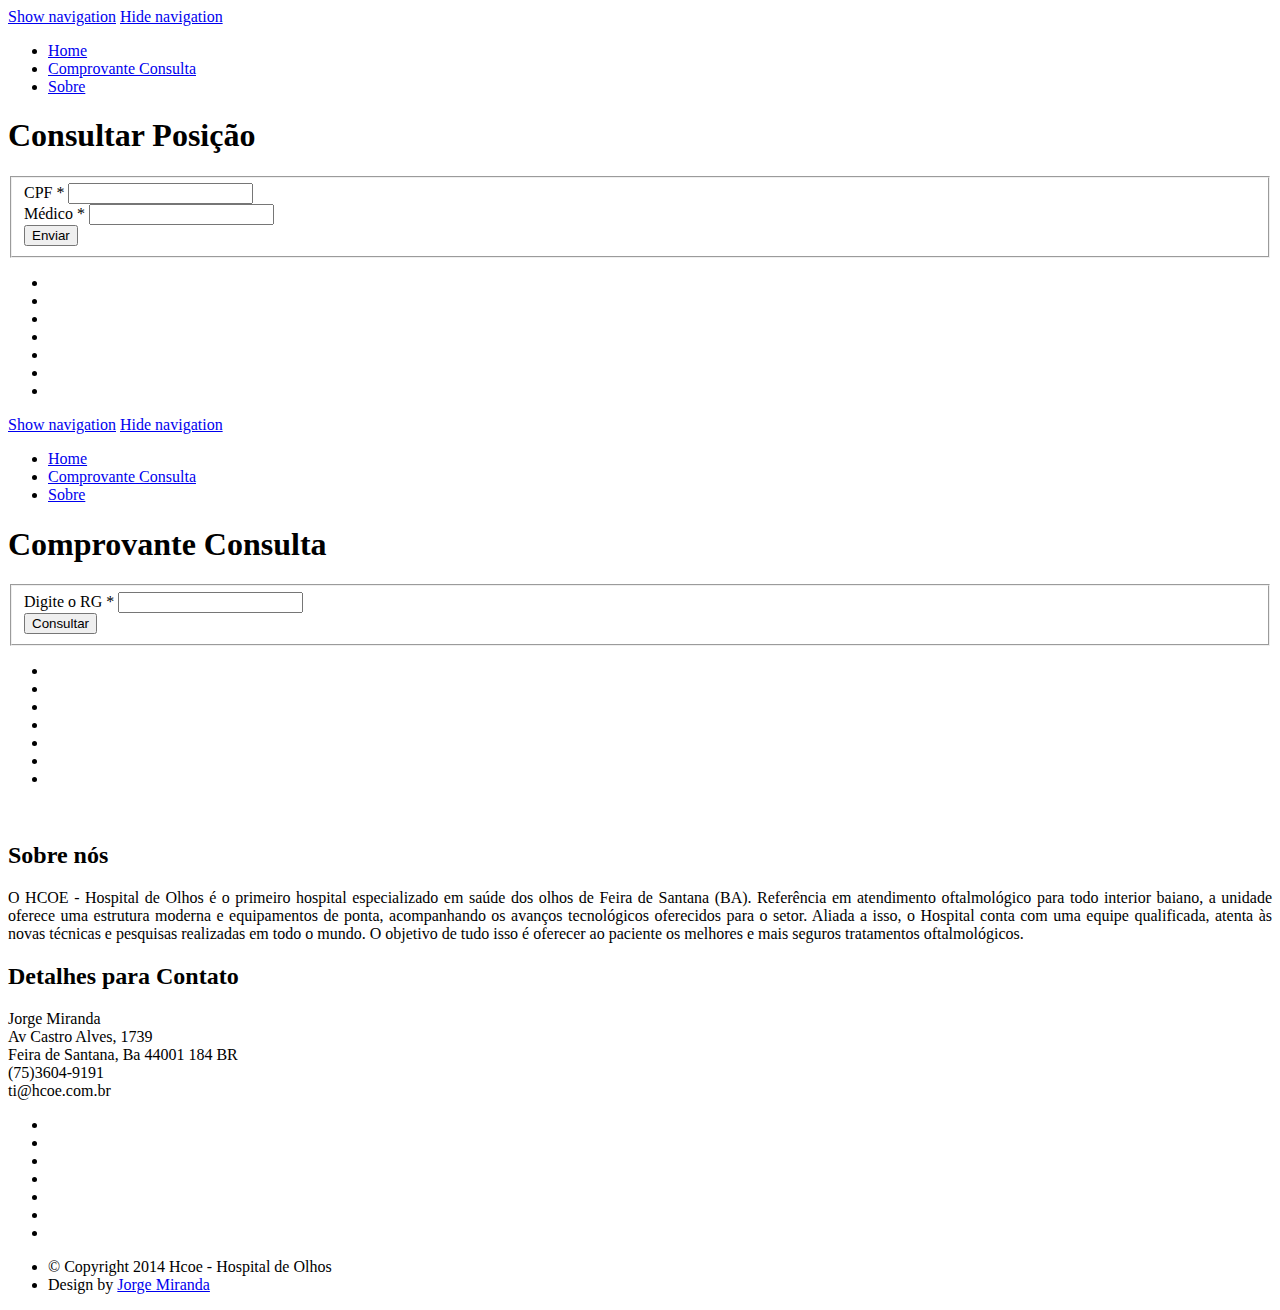
==== org.QualMinhaPosicao/index.html @ d3e9fa8e "Tentei achar os </div? Que o sistema acusa erro mas nao encontrei. Deixei da mesma forma!" ====
<!DOCTYPE html>
<!--[if lt IE 8 ]><html class="no-js ie ie7" lang="en"> <![endif]-->
<!--[if IE 8 ]><html class="no-js ie ie8" lang="en"> <![endif]-->
<!--[if (gte IE 8)|!(IE)]><!-->
<html class="no-js" lang="en">
<!--<![endif]-->
<head>
<!--- Basic Page Needs
   ================================================== -->
<meta charset="utf-8">
<title>Hcoe - Hospital de Olhos</title>
<meta name="description" content="">
<meta name="author" content="">

<!-- Mobile Specific Metas
   ================================================== -->
<meta name="viewport"
	content="width=device-width, initial-scale=1, maximum-scale=1">

<!-- CSS
    ================================================== -->
<link rel="stylesheet" href="css/default.css">
<link rel="stylesheet" href="css/layout.css">
<link rel="stylesheet" href="css/media-queries.css">
<link rel="stylesheet" href="css/magnific-popup.css">

<!-- Script
   ================================================== -->
<script src="js/modernizr.js"></script>
<script type="text/javascript" src="jquery.maskedinput.js"></script>

<!-- Favicons
	================================================== -->
<link rel="shortcut icon" href="favicon.png">
</head>

<body>

	<!-- Header
   ================================================== -->
	<header id="home">

		<nav id="nav-wrap">

			<a class="mobile-btn" href="#nav-wrap" title="Show navigation">Show
				navigation</a> <a class="mobile-btn" href="#" title="Hide navigation">Hide
				navigation</a>

			<ul id="nav" class="nav">
				<li class="current"><a class="smoothscroll" href="#home">Home</a></li>
				<li><a class="smoothscroll" href="#comprovante">Comprovante
						Consulta</a></li>
				<li><a class="smoothscroll" href="#sobre">Sobre</a></li>
			</ul>
			<!-- end #nav -->

		</nav>
		<!-- end #nav-wrap -->

		<div class="row banner">
			<div class="banner-text">
				<h1 class="responsive-headline">Consultar Posição</h1>
				<div class="row">

					<div class="twelve columns">
						<form action="input" method="get" id="QueryPosicao"
							name="QueryPosicao">
							<fieldset>
								<div>
									<label for="campoCpf">CPF <span class="required">*</span></label>

									<input type="text" maxlength="11" size="20" id="campoCpf"
										name="cod_Cpf">
								</div>

								<div>
									<label for="campoMedico">Médico <span class="required">*</span></label>

									<input type="text" maxlength="11" size="20" id="campoMedico"
										name="cod_Medico">
								</div>

								<div>
									<input type="submit" value="Enviar">
								</div>

							</fieldset>
						</form>
					</div>

					<ul class="social">
						<li><a href="#"><i class="fa fa-facebook"></i></a></li>
						<li><a href="#"><i class="fa fa-twitter"></i></a></li>
						<li><a href="#"><i class="fa fa-google-plus"></i></a></li>
						<li><a href="#"><i class="fa fa-linkedin"></i></a></li>
						<li><a href="#"><i class="fa fa-instagram"></i></a></li>
						<li><a href="#"><i class="fa fa-dribbble"></i></a></li>
						<li><a href="#"><i class="fa fa-skype"></i></a></li>
					</ul>
				</div>
			</div>
		</div>

		<p class="scrolldown">
			<a class="smoothscroll" href="#comprovante"><i
				class="icon-down-circle"></i></a>
		</p>

	</header>
	<!-- Header End -->

	<!-- Resume Section
   ================================================== -->
	<section id="comprovante">
		<body>

			<!-- Header
   ================================================== -->
			<header id="home">

				<nav id="nav-wrap">

					<a class="mobile-btn" href="#nav-wrap" title="Show navigation">Show
						navigation</a> <a class="mobile-btn" href="#" title="Hide navigation">Hide
						navigation</a>

					<ul id="nav" class="nav">
						<li class="current"><a class="smoothscroll" href="#home">Home</a></li>
						<li><a class="smoothscroll" href="#comprovante">Comprovante
								Consulta</a></li>
						<li><a class="smoothscroll" href="#sobre">Sobre</a></li>
					</ul>
					<!-- end #nav -->

				</nav>
				<!-- end #nav-wrap -->

				<div class="row banner">
					<div class="banner-text">
						<h1 class="responsive-headline">Comprovante Consulta</h1>

						<div class="twelve columns">
							<form action="input" method="get" id="QueryComprovante"
								name="QueryComprovante">
								<fieldset>
									<div>
										<label for="campoRg">Digite o RG <span
											class="required">*</span></label> <input type="text" maxlength="11"
											size="20" id="campoRg" name="cod_Rg">
									</div>

									<div>
										<input type="submit" value="Consultar">
									</div>

								</fieldset>
						</div>

						<ul class="social">
							<li><a href="#"><i class="fa fa-facebook"></i></a></li>
							<li><a href="#"><i class="fa fa-twitter"></i></a></li>
							<li><a href="#"><i class="fa fa-google-plus"></i></a></li>
							<li><a href="#"><i class="fa fa-linkedin"></i></a></li>
							<li><a href="#"><i class="fa fa-instagram"></i></a></li>
							<li><a href="#"><i class="fa fa-dribbble"></i></a></li>
							<li><a href="#"><i class="fa fa-skype"></i></a></li>
						</ul>
					</div>
				</div>

				<p class="scrolldown">
					<a class="smoothscroll" href="#sobre"><i
						class="icon-down-circle"></i></a>
				</p>

			</header>
			<!-- Header End -->
	</section>
	<!-- Sessão Sobre
   ================================================== -->
	<section id="sobre">

		<div class="row">

			<div class="two columns">

				<img class="profile-pic" src="images/profilepic.jpg" alt="" />
			</div>

			<div class="twelve columns main-col">

				<h2>Sobre nós</h2>

				<p align="justify">O HCOE - Hospital de Olhos é o primeiro
					hospital especializado em saúde dos olhos de Feira de Santana (BA).
					Referência em atendimento oftalmológico para todo interior baiano,
					a unidade oferece uma estrutura moderna e equipamentos de ponta,
					acompanhando os avanços tecnológicos oferecidos para o setor.
					Aliada a isso, o Hospital conta com uma equipe qualificada, atenta
					às novas técnicas e pesquisas realizadas em todo o mundo. O
					objetivo de tudo isso é oferecer ao paciente os melhores e mais
					seguros tratamentos oftalmológicos.</p>

				<div class="row">

					<div class="columns contact-details">

						<h2>Detalhes para Contato</h2>
						<p class="address">
							<span>Jorge Miranda</span><br> <span>Av Castro Alves,
								1739<br> Feira de Santana, Ba 44001 184 BR
							</span><br> <span>(75)3604-9191</span><br> <span>ti@hcoe.com.br</span>
						</p>

					</div>
					<!-- DIV da coluna de contatos -->
					
					<!-- Um botão qualquer... Sem Uso! É so pra não esquecer como cria
				  	<p>
						<a href="#" class="button"><i class="fa fa-download"></i>Botão verdinho</a>
					</p>
					-->
					
				</div>
				<!-- end row -->

			</div>
			<!-- end .main-col -->
		</div>
	</section>
	<!-- Fim Sessão Sobre-->



	<!-- footer
   ================================================== -->
	<footer>

		<div class="row">

			<div class="twelve columns">

				<ul class="social-links">
					<li><a href="#"><i class="fa fa-facebook"></i></a></li>
					<li><a href="#"><i class="fa fa-twitter"></i></a></li>
					<li><a href="#"><i class="fa fa-google-plus"></i></a></li>
					<li><a href="#"><i class="fa fa-linkedin"></i></a></li>
					<li><a href="#"><i class="fa fa-instagram"></i></a></li>
					<li><a href="#"><i class="fa fa-dribbble"></i></a></li>
					<li><a href="#"><i class="fa fa-skype"></i></a></li>
				</ul>

				<ul class="copyright">
					<li>&copy; Copyright 2014 Hcoe - Hospital de Olhos</li>
					<li>Design by <a title="Jorge Miranda"
						href="http://www.styleshout.com/">Jorge Miranda</a></li>
				</ul>

			</div>

			<div id="go-top">
				<a class="smoothscroll" title="Inicio" href="#home"><i
					class="icon-up-open"></i></a>
			</div>

		</div>

	</footer>
	<!-- Footer End-->

	<!-- Java Script
   ================================================== -->
	<script
		src="http://ajax.googleapis.com/ajax/libs/jquery/1.10.2/jquery.min.js"></script>
	<script>
		window.jQuery
				|| document
						.write('<script src="js/jquery-1.10.2.min.js"><\/script>')
	</script>
	<script type="text/javascript" src="js/jquery-migrate-1.2.1.min.js"></script>
	<script src="js/jquery.maskedinput.js"></script>
	<script src="js/jquery.flexslider.js"></script>
	<script src="js/waypoints.js"></script>
	<script src="js/jquery.fittext.js"></script>
	<script src="js/magnific-popup.js"></script>
	<script src="js/init.js"></script>

</body>

</html>
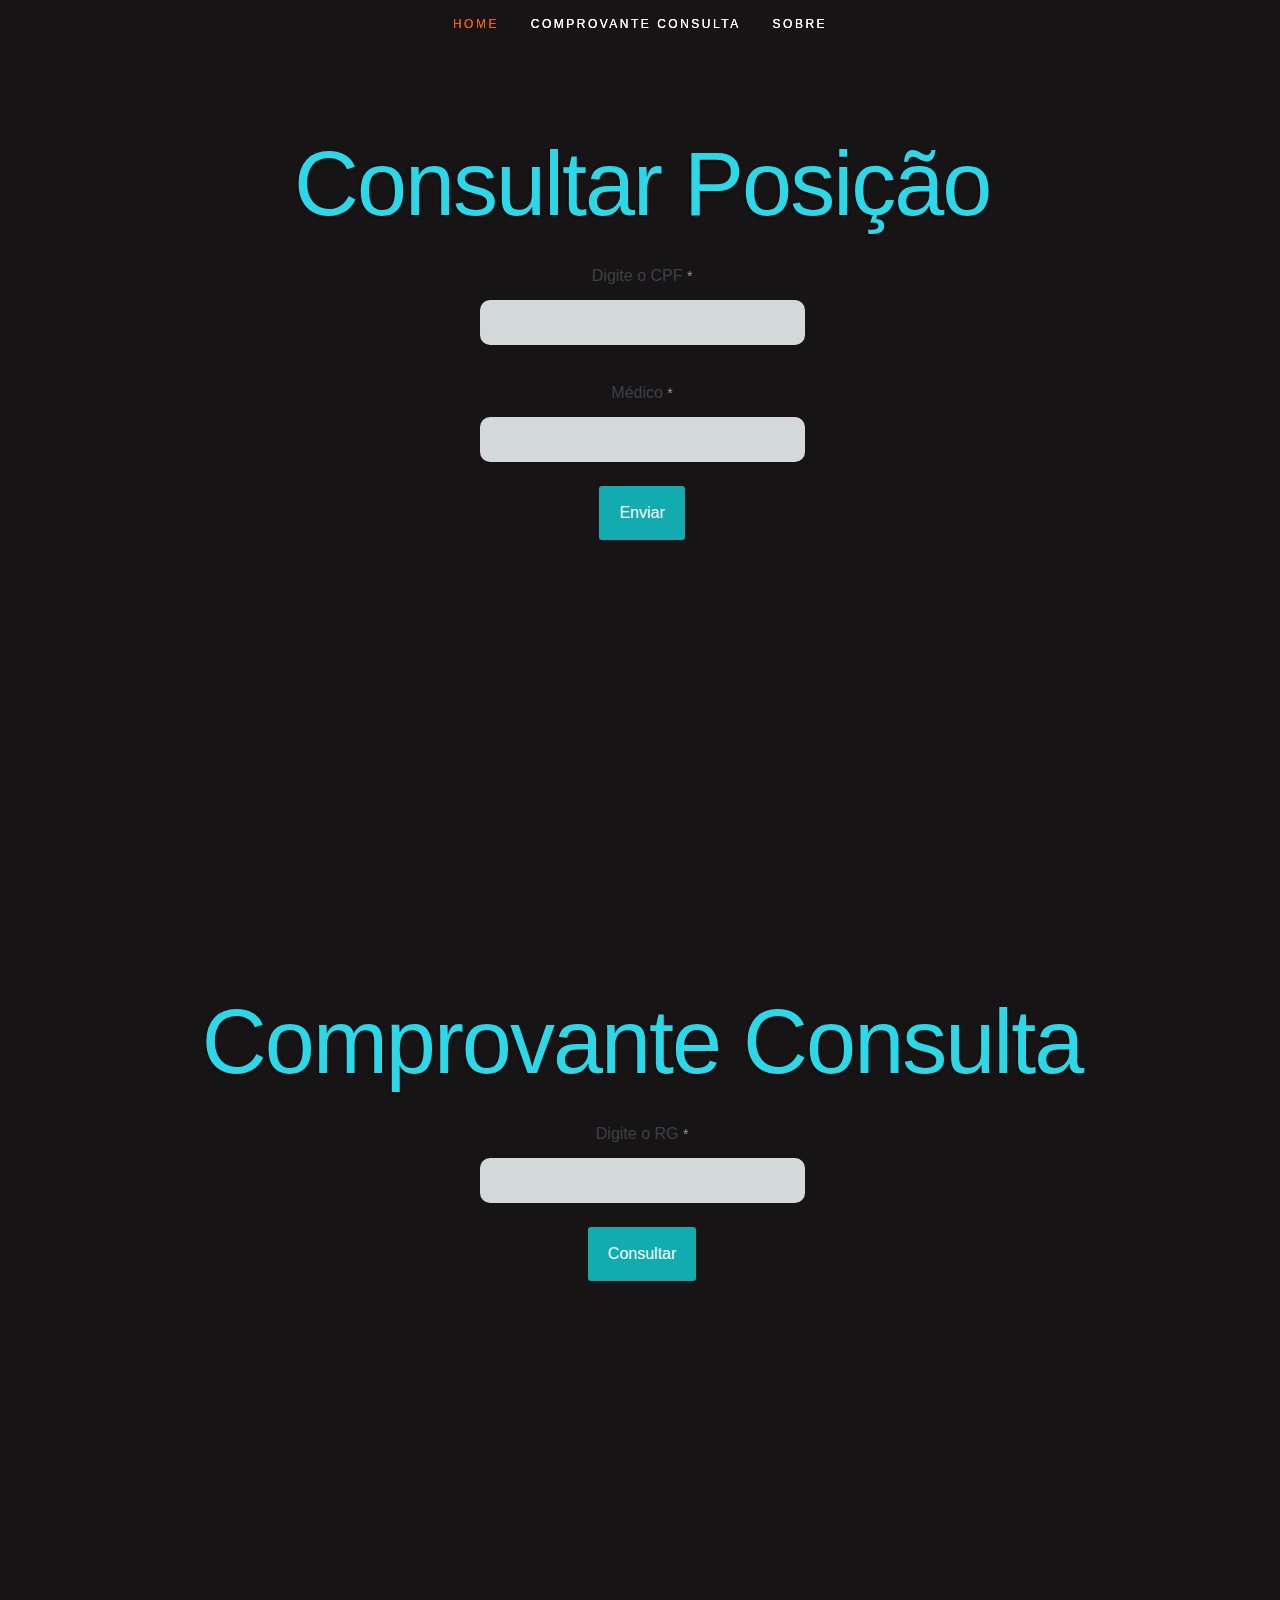
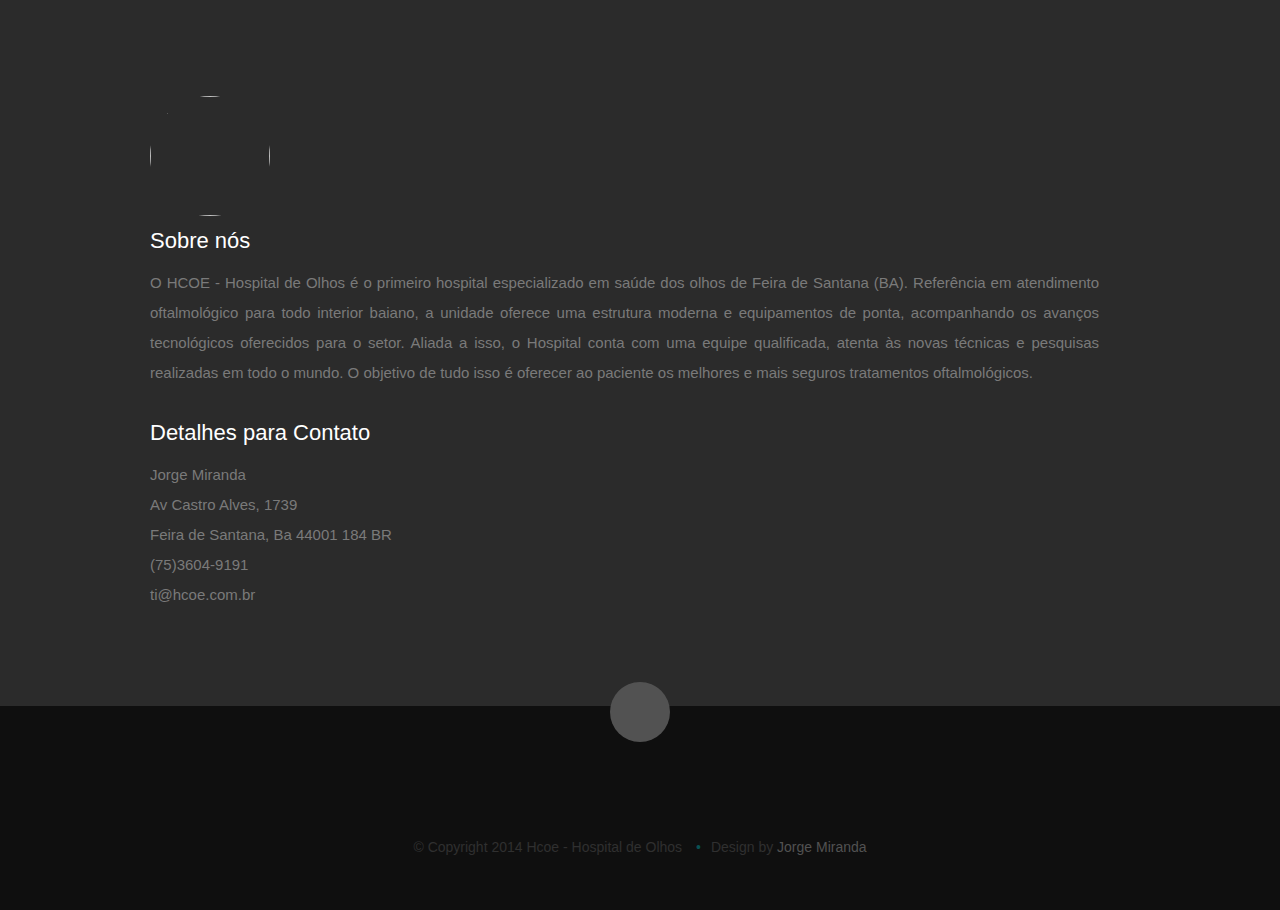
==== commit 5baffa35: "Feito boas alterações no index." ====
--- a/org.QualMinhaPosicao/index.html
+++ b/org.QualMinhaPosicao/index.html
@@ -48,8 +48,7 @@
 
 			<ul id="nav" class="nav">
 				<li class="current"><a class="smoothscroll" href="#home">Home</a></li>
-				<li><a class="smoothscroll" href="#comprovante">Comprovante
-						Consulta</a></li>
+				<li><a class="smoothscroll" href="#comprovante">Comprovante Consulta</a></li>
 				<li><a class="smoothscroll" href="#sobre">Sobre</a></li>
 			</ul>
 			<!-- end #nav -->
@@ -60,32 +59,94 @@
 		<div class="row banner">
 			<div class="banner-text">
 				<h1 class="responsive-headline">Consultar Posição</h1>
-				<div class="row">
+
+				<div class="twelve columns">
+					<form method="post" id="QueryPosicao" name="QueryPosicao">
+						<fieldset>
+							<div>
+								<label for="cpf">Digite o CPF <span class="required">*</span></label>
+
+								<input type="text" maxlength="11" size="20" id="num_cpf" name="cpf" required="required">
+								
+							</div>
+
+							<div>
+								<label for="campoMedico">Médico <span class="required">*</span></label>
+
+								<input type="text" maxlength="11" size="20" id="campoMedico" name="cod_Medico" required="required">
+								
+							</div>
+
+							<div>
+								<input type="submit" value="Enviar">
+							</div>
+
+						</fieldset>
+					</form>
+				</div>
+
+				<ul class="social">
+					<li><a href="#"><i class="fa fa-facebook"></i></a></li>
+					<li><a href="#"><i class="fa fa-twitter"></i></a></li>
+					<li><a href="#"><i class="fa fa-google-plus"></i></a></li>
+					<li><a href="#"><i class="fa fa-linkedin"></i></a></li>
+					<li><a href="#"><i class="fa fa-instagram"></i></a></li>
+					<li><a href="#"><i class="fa fa-dribbble"></i></a></li>
+					<li><a href="#"><i class="fa fa-skype"></i></a></li>
+				</ul>
+			</div>
+		</div>
+
+		<p class="scrolldown">
+			<a class="smoothscroll" href="#comprovante"><i
+				class="icon-down-circle"></i></a>
+		</p>
+
+	</header>
+	<!-- Header End -->
+
+	<!-- Resume Section
+   ================================================== -->
+	<section id="comprovante">
+
+		<!-- Header
+   ================================================== -->
+		<header id="home">
+
+			<nav id="nav-wrap">
+
+				<a class="mobile-btn" href="#nav-wrap" title="Show navigation">Show
+					navigation</a> <a class="mobile-btn" href="#" title="Hide navigation">Hide
+					navigation</a>
+
+				<ul id="nav" class="nav">
+					<li class="current"><a class="smoothscroll" href="#home">Home</a></li>
+					<li><a class="smoothscroll" href="#comprovante">Comprovante
+							Consulta</a></li>
+					<li><a class="smoothscroll" href="#sobre">Sobre</a></li>
+				</ul>
+				<!-- end #nav -->
+
+			</nav>
+			<!-- end #nav-wrap -->
+
+			<div class="row banner">
+				<div class="banner-text">
+					<h1 class="responsive-headline">Comprovante Consulta</h1>
 
 					<div class="twelve columns">
-						<form action="input" method="get" id="QueryPosicao"
-							name="QueryPosicao">
+						<form action="input" method="get" id="QueryComprovante" name="QueryComprovante">
 							<fieldset>
 								<div>
-									<label for="campoCpf">CPF <span class="required">*</span></label>
-
-									<input type="text" maxlength="11" size="20" id="campoCpf"
-										name="cod_Cpf">
+									<label for="campoRg">Digite o RG <span class="required">*</span></label>
+									<input type="text" maxlength="11" size="20" id="campoRg" name="cod_Rg" required="required">
 								</div>
 
 								<div>
-									<label for="campoMedico">Médico <span class="required">*</span></label>
-
-									<input type="text" maxlength="11" size="20" id="campoMedico"
-										name="cod_Medico">
+									<input type="submit" value="Consultar">
 								</div>
 
-								<div>
-									<input type="submit" value="Enviar">
-								</div>
-
 							</fieldset>
-						</form>
 					</div>
 
 					<ul class="social">
@@ -99,82 +160,14 @@
 					</ul>
 				</div>
 			</div>
-		</div>
-
-		<p class="scrolldown">
-			<a class="smoothscroll" href="#comprovante"><i
-				class="icon-down-circle"></i></a>
-		</p>
-
-	</header>
-	<!-- Header End -->
-
-	<!-- Resume Section
-   ================================================== -->
-	<section id="comprovante">
-		<body>
-
-			<!-- Header
-   ================================================== -->
-			<header id="home">
-
-				<nav id="nav-wrap">
-
-					<a class="mobile-btn" href="#nav-wrap" title="Show navigation">Show
-						navigation</a> <a class="mobile-btn" href="#" title="Hide navigation">Hide
-						navigation</a>
-
-					<ul id="nav" class="nav">
-						<li class="current"><a class="smoothscroll" href="#home">Home</a></li>
-						<li><a class="smoothscroll" href="#comprovante">Comprovante
-								Consulta</a></li>
-						<li><a class="smoothscroll" href="#sobre">Sobre</a></li>
-					</ul>
-					<!-- end #nav -->
-
-				</nav>
-				<!-- end #nav-wrap -->
-
-				<div class="row banner">
-					<div class="banner-text">
-						<h1 class="responsive-headline">Comprovante Consulta</h1>
-
-						<div class="twelve columns">
-							<form action="input" method="get" id="QueryComprovante"
-								name="QueryComprovante">
-								<fieldset>
-									<div>
-										<label for="campoRg">Digite o RG <span
-											class="required">*</span></label> <input type="text" maxlength="11"
-											size="20" id="campoRg" name="cod_Rg">
-									</div>
-
-									<div>
-										<input type="submit" value="Consultar">
-									</div>
-
-								</fieldset>
-						</div>
-
-						<ul class="social">
-							<li><a href="#"><i class="fa fa-facebook"></i></a></li>
-							<li><a href="#"><i class="fa fa-twitter"></i></a></li>
-							<li><a href="#"><i class="fa fa-google-plus"></i></a></li>
-							<li><a href="#"><i class="fa fa-linkedin"></i></a></li>
-							<li><a href="#"><i class="fa fa-instagram"></i></a></li>
-							<li><a href="#"><i class="fa fa-dribbble"></i></a></li>
-							<li><a href="#"><i class="fa fa-skype"></i></a></li>
-						</ul>
-					</div>
-				</div>
-
-				<p class="scrolldown">
-					<a class="smoothscroll" href="#sobre"><i
-						class="icon-down-circle"></i></a>
-				</p>
-
-			</header>
-			<!-- Header End -->
+
+			<p class="scrolldown">
+				<a class="smoothscroll" href="#sobre"><i
+					class="icon-down-circle"></i></a>
+			</p>
+
+		</header>
+		<!-- Header End -->
 	</section>
 	<!-- Sessão Sobre
    ================================================== -->
@@ -214,13 +207,13 @@
 
 					</div>
 					<!-- DIV da coluna de contatos -->
-					
+
 					<!-- Um botão qualquer... Sem Uso! É so pra não esquecer como cria
 				  	<p>
 						<a href="#" class="button"><i class="fa fa-download"></i>Botão verdinho</a>
 					</p>
 					-->
-					
+
 				</div>
 				<!-- end row -->
 
--- a/org.QualMinhaPosicao/css/default.css
+++ b/org.QualMinhaPosicao/css/default.css
@@ -0,0 +1,812 @@
+/*
+=====================================================================
+*   Ceevee v1.0 Default Stylesheet
+*   url: styleshout.com
+*   03-17-2014
+=====================================================================
+
+TOC:
+a. Webfonts and Icon fonts
+b. Reset
+c. Default Styles
+   1. Basic
+   2. Typography
+   3. Links
+   4. Images
+   5. Buttons
+   6. Forms
+d. Grid
+e. Others
+   1. Clearing
+   2. Misc
+
+=====================================================================  */
+
+/* ------------------------------------------------------------------ */
+/* a. Webfonts and Icon fonts
+ ------------------------------------------------------------------ */
+
+@import url("fonts.css");
+@import url("fontello/css/fontello.css");
+@import url("font-awesome/css/font-awesome.min.css");
+
+/* ------------------------------------------------------------------
+/* b. Reset
+      Adapted from:
+      Normalize.css - https://github.com/necolas/normalize.css/
+      HTML5 Doctor Reset - html5doctor.com/html-5-reset-stylesheet/
+/* ------------------------------------------------------------------ */
+
+html, body, div, span, object, iframe,
+h1, h2, h3, h4, h5, h6, p, blockquote, pre,
+abbr, address, cite, code,
+del, dfn, em, img, ins, kbd, q, samp,
+small, strong, sub, sup, var,
+b, i,
+dl, dt, dd, ol, ul, li,
+fieldset, form, label, legend,
+table, caption, tbody, tfoot, thead, tr, th, td,
+article, aside, canvas, details, figcaption, figure,
+footer, header, hgroup, menu, nav, section, summary,
+time, mark, audio, video {
+   margin: 0;
+   padding: 0;
+   border: 0;
+   outline: 0;
+   font-size: 100%;
+   vertical-align: baseline;
+   background: transparent;
+}
+
+article,aside,details,figcaption,figure,
+footer,header,hgroup,menu,nav,section {
+   display: block;
+}
+
+audio,
+canvas,
+video {
+   display: inline-block;
+}
+
+audio:not([controls]) {
+   display: none;
+   height: 0;
+}
+
+[hidden] { display: none; }
+
+code, kbd, pre, samp {
+   font-family: monospace, serif;
+   font-size: 1em;
+}
+
+pre {
+   white-space: pre;
+   white-space: pre-wrap;
+   word-wrap: break-word;
+}
+
+blockquote, q { quotes: &#8220 &#8220; }
+
+blockquote:before, blockquote:after,
+q:before, q:after {
+   content: '';
+   content: none;
+}
+
+ins {
+   background-color: #ff9;
+   color: #000;
+   text-decoration: none;
+}
+
+mark {
+   background-color: #A7F4F6;
+   color: #555;
+}
+
+del { text-decoration: line-through; }
+
+abbr[title], dfn[title] {
+   border-bottom: 1px dotted;
+   cursor: help;
+}
+
+table {
+   border-collapse: collapse;
+   border-spacing: 0;
+}
+
+
+/* ------------------------------------------------------------------ */
+/* c. Default and Basic Styles
+      Adapted from:
+      Skeleton CSS Framework - http://www.getskeleton.com/
+      Typeplate Typographic Starter Kit - http://typeplate.com/
+/* ------------------------------------------------------------------ */
+
+/*  1. Basic  ------------------------------------------------------- */
+
+*,
+*:before,
+*:after {
+   -moz-box-sizing: border-box;
+   -webkit-box-sizing: border-box;
+   box-sizing: border-box;
+}
+
+html {
+   font-size: 62.5%;
+   -webkit-font-smoothing: antialiased;
+}
+
+body {
+   background: #fff;
+   font-family: 'opensans-regular', sans-serif;
+   font-weight: normal;
+   font-size: 15px;
+   line-height: 30px;
+	color: #838C95;
+
+   -webkit-font-smoothing: antialiased; /* Fix for webkit rendering */
+	-webkit-text-size-adjust: 100%;
+}
+
+/*  2. Typography
+       Vertical rhythm with leading derived from 6
+--------------------------------------------------------------------- */
+
+h1, h2, h3, h4, h5, h6 {
+   color: #313131;
+	font-family: 'opensans-bold', sans-serif;
+   font-weight: normal;
+}
+h1 a, h2 a, h3 a, h4 a, h5 a, h6 a { font-weight: inherit; }
+h1 { font-size: 38px; line-height: 42px; margin-bottom: 12px; letter-spacing: -1px; }
+h2 { font-size: 28px; line-height: 36px; margin-bottom: 6px; }
+h3 { font-size: 22px; line-height: 30px; margin-bottom: 12px; }
+h4 { font-size: 20px; line-height: 30px; margin-bottom: 6px; }
+h5 { font-size: 18px; line-height: 30px; }
+h6 { font-size: 14px; line-height: 30px; }
+.subheader { }
+
+p { margin: 0 0 30px 0; }
+p img { margin: 0; }
+p.lead {
+   font: 19px/36px 'opensans-light', sans-serif;
+   margin-bottom: 18px;
+}
+
+/* for 'em' and 'strong' tags, font-size and line-height should be same with
+the body tag due to rendering problems in some browsers */
+em { font: 15px/30px 'opensans-italic', sans-serif; }
+strong, b { font: 15px/30px 'opensans-bold', sans-serif; }
+small { font-size: 11px; line-height: inherit; }
+
+/*	Blockquotes */
+blockquote {
+   margin: 30px 0px;
+   padding-left: 40px;
+   position: relative;
+}
+blockquote:before {
+   content: "\201C";
+   opacity: 0.45;
+   font-size: 80px;
+   line-height: 0px;
+   margin: 0;
+   font-family: arial, sans-serif;
+
+   position: absolute;
+   top:  30px;
+	left: 0;
+}
+blockquote p {
+   font-family: 'librebaskerville-italic', serif;
+   padding: 0;
+   font-size: 18px;
+   line-height: 36px;
+}
+blockquote cite {
+   display: block;
+   font-size: 12px;
+   font-style: normal;
+   line-height: 18px;
+}
+blockquote cite:before { content: "\2014 \0020"; }
+blockquote cite a,
+blockquote cite a:visited { color: #8B9798; border: none }
+
+/* ---------------------------------------------------------------------
+/*  Pull Quotes Markup
+/*
+    <aside class="pull-quote">
+		<blockquote>
+			<p></p>
+		</blockquote>
+	 </aside>
+/*
+/* --------------------------------------------------------------------- */
+.pull-quote {
+   position: relative;
+	padding: 18px 30px 18px 0px;
+}
+.pull-quote:before,
+.pull-quote:after {
+	height: 1em;
+	opacity: 0.45;
+	position: absolute;
+	font-size: 80px;
+   font-family: Arial, Sans-Serif;
+}
+.pull-quote:before {
+	content: "\201C";
+	top:  33px;
+	left: 0;
+}
+.pull-quote:after {
+	content: '\201D';
+	bottom: -33px;
+	right: 0;
+}
+.pull-quote blockquote {
+   margin: 0;
+}
+.pull-quote blockquote:before {
+   content: none;
+}
+
+/* Abbreviations */
+abbr {
+   font-family: 'opensans-bold', sans-serif;
+	font-variant: small-caps;
+	text-transform: lowercase;
+   letter-spacing: .5px;
+	color: gray;
+}
+abbr:hover { cursor: help; }
+
+/* drop cap */
+.drop-cap:first-letter {
+	float: left;
+	margin: 0;
+	padding: 14px 6px 0 0;
+	font-size: 84px;
+	font-family: /* Copperplate */ 'opensans-bold', sans-serif;
+   line-height: 60px;
+	text-indent: 0;
+	background: transparent;
+	color: inherit;
+}
+
+hr { border: solid #E3E3E3; border-width: 1px 0 0; clear: both; margin: 11px 0 30px; height: 0; }
+
+
+/*  3. Links  ------------------------------------------------------- */
+
+a, a:visited {
+   text-decoration: none;
+   outline: 0;
+   color: #11ABB0;
+
+   -webkit-transition: color .3s ease-in-out;
+   -moz-transition: color .3s ease-in-out;
+   -o-transition: color .3s ease-in-out;
+   transition: color .3s ease-in-out;
+}
+a:hover, a:focus { color: #313131; }
+p a, p a:visited { line-height: inherit; }
+
+
+/*  4. List  --------------------------------------------------------- */
+
+ul, ol { margin-bottom: 24px; margin-top: 12px; }
+ul { list-style: none outside; }
+ol { list-style: decimal; }
+ol, ul.square, ul.circle, ul.disc { margin-left: 30px; }
+ul.square { list-style: square outside; }
+ul.circle { list-style: circle outside; }
+ul.disc { list-style: disc outside; }
+ul ul, ul ol,
+ol ol, ol ul { margin: 6px 0 6px 30px; }
+ul ul li, ul ol li,
+ol ol li, ol ul li { margin-bottom: 6px; }
+li { line-height: 18px; margin-bottom: 12px; }
+ul.large li { }
+li p { }
+
+/* ---------------------------------------------------------------------
+/*  Stats Tab Markup
+
+    <ul class="stats-tabs">
+		<li><a href="#">[value]<b>[name]</b></a></li>
+	 </ul>
+
+    Extend this object into your markup.
+/*
+/* --------------------------------------------------------------------- */
+.stats-tabs {
+   padding: 0;
+   margin: 24px 0;
+}
+.stats-tabs li {
+	display: inline-block;
+	margin: 0 10px 18px 0;
+	padding: 0 10px 0 0;
+	border-right: 1px solid #ccc;
+}
+.stats-tabs li:last-child {
+	margin: 0;
+	padding: 0;
+	border: none;
+}
+.stats-tabs li a {
+	display: inline-block;
+	font-size: 22px;
+	font-family: 'opensans-bold', sans-serif;
+   border: none;
+   color: #313131;
+}
+.stats-tabs li a:hover {
+   color:#11ABB0;
+}
+.stats-tabs li a b {
+	display: block;
+	margin: 6px 0 0 0;
+	font-size: 13px;
+	font-family: 'opensans-regular', sans-serif;
+   color: #8B9798;
+}
+
+/* definition list */
+dl { margin: 12px 0; }
+dt { margin: 0; color:#11ABB0; }
+dd { margin: 0 0 0 20px; }
+
+/* Lining Definition Style Markup */
+.lining dt,
+.lining dd {
+	display: inline;
+	margin: 0;
+}
+.lining dt + dt:before,
+.lining dd + dt:before {
+	content: "\A";
+	white-space: pre;
+}
+.lining dd + dd:before {
+	content: ", ";
+}
+.lining dd:before {
+	content: ": ";
+	margin-left: -0.2em;
+}
+
+/* Dictionary Definition Style Markup */
+.dictionary-style dt {
+	display: inline;
+	counter-reset: definitions;
+}
+.dictionary-style dt + dt:before {
+	content: ", ";
+	margin-left: -0.2em;
+}
+.dictionary-style dd {
+	display: block;
+	counter-increment: definitions;
+}
+.dictionary-style dd:before {
+	content: counter(definitions, decimal) ". ";
+}
+
+/* Pagination */
+.pagination {
+   margin: 36px auto;
+   text-align: center;
+}
+.pagination ul li {
+   display: inline-block;
+   margin: 0;
+   padding: 0;
+}
+.pagination .page-numbers {
+   font: 15px/18px 'opensans-bold', sans-serif;
+   display: inline-block;
+   padding: 6px 10px;
+   margin-right: 3px;
+   margin-bottom: 6px;
+	color: #6E757C;
+	background-color: #E6E8EB;
+
+	-webkit-transition: all 200ms ease-in-out;
+	-moz-transition: all 200ms ease-in-out;
+	-o-transition: all 200ms ease-in-out;
+	-ms-transition: all 200ms ease-in-out;
+	transition: all 200ms ease-in-out;
+
+   -moz-border-radius: 3px;
+   -webkit-border-radius: 3px;
+   -khtml-border-radius: 3px;
+	border-radius: 3px;
+}
+.pagination .page-numbers:hover {
+   background: #838A91;
+   color: #fff;
+}
+.pagination .current,
+.pagination .current:hover {
+   background-color: #11ABB0;
+   color: #fff;
+}
+.pagination .inactive,
+.pagination .inactive:hover {
+   background-color: #E6E8EB;
+	color: #A9ADB2;
+}
+.pagination .prev, .pagination .next {}
+
+/*  5. Images  --------------------------------------------------------- */
+
+img {
+   max-width: 100%;
+   height: auto;
+}
+img.pull-right { margin: 12px 0px 0px 18px; }
+img.pull-left { margin: 12px 18px 0px 0px; }
+
+/*  6. Buttons  --------------------------------------------------------- */
+
+.button,
+.button:visited,
+button,
+input[type="submit"],
+input[type="reset"],
+input[type="button"] {
+   font: 16px/30px 'opensans-bold', sans-serif;
+   background: #11ABB0;
+   display: inline-block;
+	text-decoration: none;
+   letter-spacing: 0;
+   color: #fff;
+	padding: 12px 20px;
+	margin-bottom: 18px;
+   border: none;
+   cursor: pointer;
+   height: auto;
+
+   -webkit-transition: all .2s ease-in-out;
+	-moz-transition: all .2s ease-in-out;
+	-o-transition: all .2s ease-in-out;
+	-ms-transition: all .2s ease-in-out;
+	transition: all .2s ease-in-out;
+
+   -moz-border-radius: 3px;
+   -webkit-border-radius: 3px;
+   -khtml-border-radius: 3px;
+   border-radius: 3px;
+}
+
+.button:hover,
+button:hover,
+input[type="submit"]:hover,
+input[type="reset"]:hover,
+input[type="button"]:hover {
+   background: #3d4145;
+   color: #fff;
+}
+
+.button:active,
+button:active,
+input[type="submit"]:active,
+input[type="reset"]:active,
+input[type="button"]:active {
+   background: #3d4145;
+   color: #fff;
+}
+
+.button.full-width,
+button.full-width,
+input[type="submit"].full-width,
+input[type="reset"].full-width,
+input[type="button"].full-width {
+	width: 100%;
+	padding-left: 0 !important;
+	padding-right: 0 !important;
+	text-align: center;
+}
+
+/* Fix for odd Mozilla border & padding issues */
+button::-moz-focus-inner,
+input::-moz-focus-inner {
+    border: 0;
+    padding: 0;
+}
+
+
+/*  7. Forms  --------------------------------------------------------- */
+
+form { margin-bottom: 24px; }
+fieldset { margin-bottom: 5px; }
+
+input[type="text"],
+input[type="number"],
+input[type="password"],
+input[type="email"],
+textarea,
+select {
+   display: inline-table;
+   padding: 9px 15px;
+   margin: 0 0 24px 0;
+   border-radius: 10px 10px 10px 10px;
+   border: 0; 
+   outline: none;
+   vertical-align: middle;
+   min-width: 225px;
+   font-family: "librebaskerville";
+   max-width: 100%;
+   font-size: 24px;
+   line-height: 24px;
+   text-align: center;
+   color: #647373;
+   background: #D3D9D9;
+
+}
+
+/* select { padding: 0;
+   width: 220px;
+   } */
+
+input[type="text"]:focus,
+input[type="password"]:focus,
+input[type="email"]:focus,
+textarea:focus {
+   color: #B3B7BC;
+	background-color: #3d4145;
+}
+
+textarea { min-height: 220px; }
+
+label,
+legend {
+   font: 16px/24px 'opensans-bold', sans-serif;
+   margin: 12px 0;
+   color: #3d4145;
+   display: block;
+}
+label span,
+legend span {
+	color: #8B9798;
+        font: 14px/24px 'opensans-regular', sans-serif;
+}
+
+
+input[type="checkbox"],
+input[type="radio"] {
+    font-size: 15px;
+    color: #737373;
+}
+
+input[type="checkbox"] { display: inline; }
+
+/* ------------------------------------------------------------------ */
+/* d. Grid
+---------------------------------------------------------------------
+   gutter = 40px.
+/* ------------------------------------------------------------------ */
+
+/* default
+--------------------------------------------------------------- */
+.row {
+   width: 96%;
+   max-width: 1020px;
+   margin: 0 auto;
+}
+/* fixed width for IE8 */
+.ie .row { width: 1000px ; }
+
+.narrow .row { max-width: 980px; }
+
+.row .row { width: auto; max-width: none; margin: 0 -20px; }
+
+/* row clearing */
+.row:before,
+.row:after {
+    content: " ";
+    display: table;
+}
+.row:after {
+    clear: both;
+}
+
+.column, .columns {
+   position: relative;
+   padding: 0 20px;
+   min-height: 1px;
+   float: left;
+}
+.column.centered, .columns.centered  {
+    float: none;
+    margin: 0 auto;
+}
+
+/* removed gutters */
+.row.collapsed > .column,
+.row.collapsed > .columns,
+.column.collapsed, .columns.collapsed  { padding: 0; }
+
+[class*="column"] + [class*="column"]:last-child { float: right; }
+[class*="column"] + [class*="column"].end { float: right; }
+
+/* column widths */
+.row .one         { width: 8.33333%; }
+.row .two         { width: 16.66667%; }
+.row .three       { width: 25%; }
+.row .four        { width: 33.33333%; }
+.row .five        { width: 41.66667%; }
+.row .six         { width: 50%; }
+.row .seven       { width: 58.33333%; }
+.row .eight       { width: 66.66667%; }
+.row .nine        { width: 75%; }
+.row .ten         { width: 83.33333%; }
+.row .eleven      { width: 91.66667%; }
+.row .twelve      { width: 100%; }
+
+/* Offsets */
+.row .offset-1    { margin-left: 8.33333%; }
+.row .offset-2    { margin-left: 16.66667%; }
+.row .offset-3    { margin-left: 25%; }
+.row .offset-4    { margin-left: 33.33333%; }
+.row .offset-5    { margin-left: 41.66667%; }
+.row .offset-6    { margin-left: 50%; }
+.row .offset-7    { margin-left: 58.33333%; }
+.row .offset-8    { margin-left: 66.66667%; }
+.row .offset-9    { margin-left: 75%; }
+.row .offset-10   { margin-left: 83.33333%; }
+.row .offset-11   { margin-left: 91.66667%; }
+
+/* Push/Pull */
+.row .push-1      { left: 8.33333%; }
+.row .pull-1      { right: 8.33333%; }
+.row .push-2      { left: 16.66667%; 	}
+.row .pull-2      { right: 16.66667%; }
+.row .push-3      { left: 25%; }
+.row .pull-3      { right: 25%;	}
+.row .push-4      { left: 33.33333%; }
+.row .pull-4      { right: 33.33333%; }
+.row .push-5      { left: 41.66667%; }
+.row .pull-5      { right: 41.66667%; }
+.row .push-6      { left: 50%; }
+.row .pull-6      { right: 50%; }
+.row .push-7      { left: 58.33333%; }
+.row .pull-7      { right: 58.33333%; }
+.row .push-8      { left: 66.66667%; 	}
+.row .pull-8      { right: 66.66667%; }
+.row .push-9      { left: 75%; }
+.row .pull-9      { right: 75%; }
+.row .push-10     { left: 83.33333%; }
+.row .pull-10     { right: 83.33333%; }
+.row .push-11     { left: 91.66667%; }
+.row .pull-11     { right: 91.66667%; }
+
+/* block grids
+--------------------------------------------------------------------- */
+.bgrid-sixths [class*="column"]   { width: 16.66667%; }
+.bgrid-quarters [class*="column"] { width: 25%; }
+.bgrid-thirds [class*="column"]   { width: 33.33333%; }
+.bgrid-halves [class*="column"]   { width: 50%; }
+
+[class*="bgrid"] [class*="column"] + [class*="column"]:last-child { float: left; }
+
+/* Left clearing for block grid columns - columns that changes width in
+different screen sizes. Allows columns with different heights to align
+properly.
+--------------------------------------------------------------------- */
+.first { clear: left; }   /* first column in default screen */
+.s-first { clear: none; } /* first column in smaller screens */
+
+/* smaller screens
+--------------------------------------------------------------- */
+@media only screen and (max-width: 900px) {
+
+   /* block grids on small screens */
+   .s-bgrid-sixths [class*="column"]   { width: 16.66667%; }
+   .s-bgrid-quarters [class*="column"] { width: 25%; }
+   .s-bgrid-thirds [class*="column"]   { width: 33.33333%; }
+   .s-bgrid-halves [class*="column"]   { width: 50%; }
+
+   /* block grids left clearing */
+   .first { clear: none; }
+   .s-first { clear: left; }
+
+}
+
+/* mobile wide/smaller tablets
+--------------------------------------------------------------- */
+@media only screen and (max-width: 767px) {
+
+   .row {
+	   width: 460px;
+	   margin: 0 auto;
+      padding: 0;
+	}
+   .column, .columns {
+	   width: auto !important;
+	   float: none;
+	   margin-left: 0;
+	   margin-right: 0;
+      padding: 0 30px;
+   }
+   .row .row { width: auto; max-width: none; margin: 0 -30px; }
+
+   [class*="column"] + [class*="column"]:last-child { float: none; }
+   [class*="bgrid"] [class*="column"] + [class*="column"]:last-child { float: none; }
+
+   /* Offsets */
+   .row .offset-1    { margin-left: 0%; }
+   .row .offset-2    { margin-left: 0%; }
+   .row .offset-3    { margin-left: 0%; }
+   .row .offset-4    { margin-left: 0%; }
+   .row .offset-5    { margin-left: 0%; }
+   .row .offset-6    { margin-left: 0%; }
+   .row .offset-7    { margin-left: 0%; }
+   .row .offset-8    { margin-left: 0%; }
+   .row .offset-9    { margin-left: 0%; }
+   .row .offset-10   { margin-left: 0%; }
+   .row .offset-11   { margin-left: 0%; }
+}
+
+/* mobile narrow
+--------------------------------------------------------------- */
+@media only screen and (max-width: 460px) {
+
+   .row { width: auto; }
+
+}
+
+/* larger screens
+--------------------------------------------------------------- */
+@media screen and (min-width: 1200px) {
+
+   .wide .row { max-width: 1180px; }
+
+}
+
+/* ------------------------------------------------------------------ */
+/* e. Others
+/* ------------------------------------------------------------------ */
+
+/*  1. Clearing
+    (http://nicolasgallagher.com/micro-clearfix-hack/
+--------------------------------------------------------------------- */
+
+.cf:before,
+.cf:after {
+    content: " ";
+    display: table;
+}
+.cf:after {
+    clear: both;
+}
+
+/*  2. Misc -------------------------------------------------------- */
+
+.remove-bottom { margin-bottom: 0 !important; }
+.half-bottom { margin-bottom: 12px !important; }
+.add-bottom { margin-bottom: 24px !important; }
+.no-border { border: none; }
+
+.text-center  { text-align: center !important; }
+.text-left    { text-align: left !important; }
+.text-right   { text-align: right !important; }
+.pull-left    { float: left !important; }
+.pull-right   { float: right !important; }
+.align-center {
+	margin-left: auto !important;
+	margin-right: auto !important;
+	text-align: center !important;
+}
+
+
+
+
--- a/org.QualMinhaPosicao/css/layout.css
+++ b/org.QualMinhaPosicao/css/layout.css
@@ -0,0 +1,1010 @@
+/*
+=====================================================================
+*   Ceevee v1.0 Layout Stylesheet
+*   url: styleshout.com
+*   03-18-2014
+=====================================================================
+
+   TOC:
+   a. General Styles
+   b. Header Styles
+   c. About Section
+   d. Resume Section
+   e. Portfolio Section
+   f. Call To Action Section
+   g. Testimonials Section
+   h. Contact Section
+   i. Footer
+
+===================================================================== */
+
+/* ------------------------------------------------------------------ */
+/* a. General Styles
+/* ------------------------------------------------------------------ */
+
+body { background: #0f0f0f; }
+
+/* ------------------------------------------------------------------ */
+/* b. Header Styles
+/* ------------------------------------------------------------------ */
+
+header {
+   position: relative;
+   height: 800px;
+   min-height: 500px;
+   width: 100%;
+   background: #161415 url(../images/header-background.jpg) no-repeat top center;
+   background-size: cover !important;
+	-webkit-background-size: cover !important;
+   text-align: center;
+   overflow: hidden;
+}
+
+/* vertically center banner section */
+header:before {
+   content: '';
+   display: inline-block;
+   vertical-align: middle;
+   height: 100%;
+}
+header .banner {
+   display: inline-block;
+   vertical-align: middle;
+   margin: 0 auto;
+   width: 85%;
+   padding-bottom: 30px;s
+   text-align: center;
+}
+
+header .banner-text { width: 100%; }
+
+/* Aqui altera as propriedades do nome Consultar Posi�ao */
+header .banner-text h1 {
+   font: 90px/1.1em 'opensans-bold', sans-serif;
+   color: #2cd8e8;
+   letter-spacing: -2px;
+   margin: 0 auto 18px auto;
+   
+   /* Aqui altera a borda do texto */
+   text-shadow: 0px 1px 3px rgba(0, 0, 0, 1);
+}
+header .banner-text h3 {
+   font: 18px/1.9em 'librebaskerville-regular', serif;
+   color: #A8A8A8;
+   margin: 0 auto;
+   width: 70%;
+   text-shadow: 0px 1px 2px rgba(0, 0, 0, .5);
+}
+header .banner-text h3 span,
+header .banner-text h3 a {
+   color: #fff;
+}
+header .banner-text hr {
+   width: 60%;
+   margin: 18px auto 24px auto;
+   border-color: #2F2D2E;
+   border-color: rgba(150, 150, 150, 1);
+}
+
+/* header social links */
+header .social {
+   margin: 24px 0;
+   padding: 0;
+   font-size: 30px;
+   text-shadow: 0px 1px 2px rgba(0, 0, 0, .8);
+}
+header .social li {
+   display: inline-block;
+   margin: 0 15px;
+   padding: 0;
+}
+header .social li a { color: #fff; }
+header .social li a:hover { color: #11ABB0; }
+
+/* scrolldown link */
+header .scrolldown a {
+   position: absolute;
+   bottom: 30px;
+   left: 50%;
+   margin-left: -29px;
+   color: #fff;
+   display: block;
+   height: 42px;
+   width: 42px;
+   font-size: 42px;
+   line-height: 42px;
+   color: #fff;
+   border-radius: 100%;
+
+   -webkit-transition: all .3s ease-in-out;
+   -moz-transition: all .3s ease-in-out;
+   -o-transition: all .3s ease-in-out;
+   transition: all .3s ease-in-out;
+}
+header .scrolldown a:hover { color: #11ABB0; }
+
+/* primary navigation
+--------------------------------------------------------------------- */
+#nav-wrap ul, #nav-wrap li, #nav-wrap a {
+	 margin: 0;
+	 padding: 0;
+	 border: none;
+	 outline: none;
+}
+
+/* nav-wrap */
+#nav-wrap {
+   font: 12px 'opensans-bold', sans-serif;
+   width: 100%;
+   text-transform: uppercase;
+   letter-spacing: 2.5px;
+   margin: 0 auto;
+   z-index: 100;
+   position: fixed;
+   left: 0;
+   top: 0;
+}
+.opaque { background-color: #333; }
+
+/* hide toggle button */
+#nav-wrap > a.mobile-btn { display: none; }
+
+ul#nav {
+   min-height: 48px;
+   width: auto;
+
+   /* center align the menu */
+   text-align: center;
+}
+ul#nav li {
+   position: relative;
+   list-style: none;
+   height: 48px;
+   display: inline-block;
+}
+
+/* Links */
+ul#nav li a {
+
+/* 8px padding top + 8px padding bottom + 32px line-height = 48px */
+
+   display: inline-block;
+   padding: 8px 13px;
+   line-height: 32px;
+	text-decoration: none;
+   text-align: left;
+   color: #fff;
+
+	-webkit-transition: color .2s ease-in-out;
+	-moz-transition: color .2s ease-in-out;
+	-o-transition: color .2s ease-in-out;
+	-ms-transition: color .2s ease-in-out;
+	transition: color .2s ease-in-out;
+}
+
+ul#nav li a:active { background-color: transparent !important; }
+ul#nav li.current a { color: #F06000; }
+
+
+/* ------------------------------------------------------------------ */
+/* c. About Section
+/* ------------------------------------------------------------------ */
+
+#sobre {
+   background: #2B2B2B;
+   padding-top: 96px;
+   padding-bottom: 66px;
+   overflow: hidden;
+}
+
+#sobre a, #sobre a:visited  { color: #fff; }
+#sobre a:hover, #sobre a:focus { color: #11ABB0; }
+
+#sobre h2 {
+   font: 22px/30px 'opensans-bold', sans-serif;
+   color: #fff;
+   margin-bottom: 12px;
+}
+#sobre p {
+   line-height: 30px;
+   color: #7A7A7A;
+}
+#sobre .profile-pic {
+   position: relative;
+   width: 120px;
+   height: 120px;
+   border-radius: 100%;
+}
+#sobre .contact-details { width: 41.66667%; }
+#sobre .download {
+   width: 58.33333%;
+   padding-top: 6px;
+}
+#sobre .main-col { padding-right: 5%; }
+#sobre .download .button {
+   margin-top: 6px;
+   background: #444;
+}
+#sobre .download .button:hover {
+   background: #fff;
+   color: #2B2B2B;
+}
+#sobre .download .button i {
+   margin-right: 15px;
+   font-size: 20px;
+}
+
+
+/* ------------------------------------------------------------------ */
+/* d. Resume Section
+/* ------------------------------------------------------------------ */
+
+#resume {
+   background: #fff;
+   padding-top: 90px;
+   padding-bottom: 72px;
+   overflow: hidden;
+}
+
+#resume a, #resume a:visited  { color: #11ABB0; }
+#resume a:hover, #resume a:focus { color: #313131; }
+
+#resume h1 {
+   font: 18px/24px 'opensans-bold', sans-serif;
+   text-transform: uppercase;
+   letter-spacing: 1px;
+}
+#resume h1 span {
+   border-bottom: 3px solid #11ABB0;
+   padding-bottom: 6px;
+}
+#resume h3 {
+   font: 25px/30px 'opensans-bold', sans-serif;
+}
+
+#resume .header-col { padding-top: 9px; }
+#resume .main-col { padding-right: 10%; }
+
+.education, .work {
+   margin-bottom: 48px;
+   padding-bottom: 24px;
+   border-bottom: 1px solid #E8E8E8;
+}
+#resume .info {
+   font: 16px/24px 'librebaskerville-italic', serif;
+   color: #6E7881;
+   margin-bottom: 18px;
+   margin-top: 9px;
+}
+#resume .info span {
+   margin-right: 5px;
+   margin-left: 5px;
+}
+#resume .date {
+   font: 15px/24px 'opensans-regular', sans-serif;
+   margin-top: 6px;
+}
+
+/*----------------------------------------------*/
+/*	Skill Bars
+/*----------------------------------------------*/
+
+.bars {
+	width: 95%;
+	float: left;
+	padding: 0;
+	text-align: left;
+}
+.bars .skills {
+  	margin-top: 36px;
+   list-style: none;
+}
+.bars li {
+   position: relative;
+  	margin-bottom: 60px;
+  	background: #ccc;
+  	height: 42px;
+  	border-radius: 3px;
+}
+.bars li em {
+	font: 15px 'opensans-bold', sans-serif;
+   color: #313131;
+	text-transform: uppercase;
+   letter-spacing: 2px;
+	font-weight: normal;
+   position: relative;
+	top: -36px;
+}
+.bar-expand {
+   position: absolute;
+   left: 0;
+   top: 0;
+
+   margin: 0;
+   padding-right: 24px;
+  	background: #313131;
+   display: inline-block;
+  	height: 42px;
+   line-height: 42px;
+   border-radius: 3px 0 0 3px;
+}
+
+.photoshop {
+  	width: 60%;
+  	-moz-animation: photoshop 2s ease;
+  	-webkit-animation: photoshop 2s ease;
+}
+.illustrator {
+  	width: 55%;
+  	-moz-animation: illustrator 2s ease;
+  	-webkit-animation: illustrator 2s ease;
+}
+.wordpress {
+  	width: 50%;
+  	-moz-animation: wordpress 2s ease;
+  	-webkit-animation: wordpress 2s ease;
+}
+.css {
+  	width: 90%;
+  	-moz-animation: css 2s ease;
+  	-webkit-animation: css 2s ease;
+}
+.html5 {
+  	width: 80%;
+  	-moz-animation: html5 2s ease;
+  	-webkit-animation: html5 2s ease;
+}
+.jquery {
+  	width: 50%;
+  	-moz-animation: jquery 2s ease;
+  	-webkit-animation: jquery 2s ease;
+}
+
+@-moz-keyframes photoshop {
+  0%   { width: 0px;  }
+  100% { width: 60%;  }
+}
+@-moz-keyframes illustrator {
+  0%   { width: 0px;  }
+  100% { width: 55%;  }
+}
+@-moz-keyframes wordpress {
+  0%   { width: 0px;  }
+  100% { width: 50%;  }
+}
+@-moz-keyframes css {
+  0%   { width: 0px;  }
+  100% { width: 90%;  }
+}
+@-moz-keyframes html5 {
+  0%   { width: 0px;  }
+  100% { width: 80%;  }
+}
+@-moz-keyframes jquery {
+  0%   { width: 0px;  }
+  100% { width: 50%;  }
+}
+
+@-webkit-keyframes photoshop {
+  0%   { width: 0px;  }
+  100% { width: 60%;  }
+}
+@-webkit-keyframes illustrator {
+  0%   { width: 0px;  }
+  100% { width: 55%;  }
+}
+@-webkit-keyframes wordpress {
+  0%   { width: 0px;  }
+  100% { width: 50%;  }
+}
+@-webkit-keyframes css {
+  0%   { width: 0px;  }
+  100% { width: 90%;  }
+}
+@-webkit-keyframes html5 {
+  0%   { width: 0px;  }
+  100% { width: 80%;  }
+}
+@-webkit-keyframes jquery {
+  0%   { width: 0px;  }
+  100% { width: 50%;  }
+}
+
+/* ------------------------------------------------------------------ */
+/* e. Portfolio Section
+/* ------------------------------------------------------------------ */
+
+#portfolio {
+   background: #ebeeee;
+   padding-top: 90px;
+   padding-bottom: 60px;
+}
+#portfolio h1 {
+   font: 15px/24px 'opensans-semibold', sans-serif;
+   text-transform: uppercase;
+   letter-spacing: 1px;
+   text-align: center;
+   margin-bottom: 48px;
+   color: #95A3A3;
+}
+
+/* Portfolio Content */
+#portfolio-wrapper .columns { margin-bottom: 36px; }
+.portfolio-item .item-wrap {
+   background: #fff;
+   overflow: hidden;
+   position: relative;
+
+   -webkit-transition: all 0.3s ease-in-out;
+	-moz-transition: all 0.3s ease-in-out;
+	-o-transition: all 0.3s ease-in-out;
+	-ms-transition: all 0.3s ease-in-out;
+	transition: all 0.3s ease-in-out;
+}
+.portfolio-item .item-wrap a {
+   display: block;
+   cursor: pointer;
+}
+
+/* overlay */
+.portfolio-item .item-wrap .overlay {
+   position: absolute;
+   left: 0;
+   top: 0;
+   width: 100%;
+   height: 100%;
+
+	opacity: 0;
+	-moz-opacity: 0;
+	filter:alpha(opacity=0);
+
+   -webkit-transition: opacity 0.3s ease-in-out;
+	-moz-transition: opacity 0.3s ease-in-out;
+	-o-transition: opacity 0.3s ease-in-out;
+	transition: opacity 0.3s ease-in-out;
+
+   background: url(../images/overlay-bg.png) repeat;
+}
+.portfolio-item .item-wrap .link-icon {
+   display: block;
+   color: #fff;
+   height: 30px;
+   width: 30px;
+   font-size: 18px;
+   line-height: 30px;
+   text-align: center;
+
+   opacity: 0;
+	-moz-opacity: 0;
+	filter:alpha(opacity=0);
+
+   -webkit-transition: opacity 0.3s ease-in-out;
+	-moz-transition: opacity 0.3s ease-in-out;
+	-o-transition: opacity 0.3s ease-in-out;
+	transition: opacity 0.3s ease-in-out;
+
+   position: absolute;
+   top: 50%;
+   left: 50%;
+   margin-left: -15px;
+   margin-top: -15px;
+}
+.portfolio-item .item-wrap img {
+   vertical-align: bottom;
+}
+.portfolio-item .portfolio-item-meta { padding: 18px }
+.portfolio-item .portfolio-item-meta h5 {
+   font: 14px/21px 'opensans-bold', sans-serif;
+   color: #fff;
+}
+.portfolio-item .portfolio-item-meta p {
+   font: 12px/18px 'opensans-light', sans-serif;
+   color: #c6c7c7;
+   margin-bottom: 0;
+}
+
+/* on hover */
+.portfolio-item:hover .overlay {
+	opacity: 1;
+	-moz-opacity: 1;
+	filter:alpha(opacity=100);
+}
+.portfolio-item:hover .link-icon {
+   opacity: 1;
+	-moz-opacity: 1;
+	filter:alpha(opacity=100);
+}
+
+/* popup modal */
+.popup-modal {
+	max-width: 550px;
+	background: #fff;
+	position: relative;
+	margin: 0 auto;
+}
+.popup-modal .description-box { padding: 12px 36px 18px 36px; }
+.popup-modal .description-box h4 {
+   font: 15px/24px 'opensans-bold', sans-serif;
+	margin-bottom: 12px;
+   color: #111;
+}
+.popup-modal .description-box p {
+	font: 14px/24px 'opensans-regular', sans-serif;
+   color: #A1A1A1;
+   margin-bottom: 12px;
+}
+.popup-modal .description-box .categories {
+   font: 11px/21px 'opensans-light', sans-serif;
+   color: #A1A1A1;
+   text-transform: uppercase;
+   letter-spacing: 2px;
+   display: block;
+   text-align: left;
+}
+.popup-modal .description-box .categories i {
+   margin-right: 8px;
+}
+.popup-modal .link-box {
+   padding: 18px 36px;
+   background: #111;
+   text-align: left;
+}
+.popup-modal .link-box a {
+   color: #fff;
+	font: 11px/21px 'opensans-bold', sans-serif;
+	text-transform: uppercase;
+   letter-spacing: 3px;
+   cursor: pointer;
+}
+.popup-modal a:hover {	color: #00CCCC; }
+.popup-modal a.popup-modal-dismiss { margin-left: 24px; }
+
+
+/* fadein/fadeout effect for modal popup
+/* ------------------------------------------------------------------ */
+
+/* content at start */
+.mfp-fade.mfp-wrap .mfp-content .popup-modal {
+   opacity: 0;
+   -webkit-transition: all 200ms ease-in-out;
+	-moz-transition: all 200ms ease-in-out;
+	-o-transition: all 200ms ease-in-out;
+	-ms-transition: all 200ms ease-in-out;
+   transition: all 200ms ease-in-out;
+}
+/* content fadein */
+.mfp-fade.mfp-wrap.mfp-ready .mfp-content .popup-modal {
+   opacity: 1;
+}
+/* content fadeout */
+.mfp-fade.mfp-wrap.mfp-removing .mfp-content .popup-modal {
+   opacity: 0;
+}
+
+/* ------------------------------------------------------------------ */
+/* f. Call To Action Section
+/* ------------------------------------------------------------------ */
+
+#call-to-action {
+   background: #212121;
+   padding-top: 66px;
+   padding-bottom: 48px;
+}
+#call-to-action h1 {
+   font: 18px/24px 'opensans-bold', sans-serif;
+   text-transform: uppercase;
+   letter-spacing: 3px;
+   color: #fff;
+}
+#call-to-action h1 span { display: none; }
+#call-to-action .header-col h1:before {
+   font-family: 'FontAwesome';
+   content: "\f0ac";
+	padding-right: 10px;
+	font-size: 72px;
+   line-height: 72px;
+   text-align: left;
+   float: left;
+   color: #fff;
+}
+#call-to-action .action {
+   margin-top: 12px;
+}
+#call-to-action h2 {
+   font: 28px/36px 'opensans-bold', sans-serif;
+   color: #EBEEEE;
+   margin-bottom: 6px;
+}
+#call-to-action h2 a {
+   color: inherit;
+}
+#call-to-action p {
+   color: #636363;
+   font-size: 17px;
+}
+/*#
+call-to-action .button {
+	color:#fff;
+   background: #0D0D0D;
+}
+*/
+#call-to-action .button:hover,
+#call-to-action .button:active {
+   background: #FFFFFF;
+   color: #0D0D0D;
+}
+#call-to-action p span {
+	font-family: 'opensans-semibold', sans-serif; 
+	color: #D8D8D8;
+}
+
+/* ------------------------------------------------------------------
+/* g. Testimonials
+/* ------------------------------------------------------------------ */
+
+#testimonials {
+   background: #1F1F1F url(../images/testimonials-bg.jpg) no-repeat center center;
+   background-size: cover !important;
+	-webkit-background-size: cover !important;
+   background-attachment: fixed;
+
+   position: relative;
+   min-height: 200px;
+   width: 100%;
+   overflow: hidden;
+}
+#testimonials .text-container {
+   padding-top: 96px;
+   padding-bottom: 66px;
+}
+#testimonials h1 {
+   font: 18px/24px 'opensans-bold', sans-serif;   
+   text-transform: uppercase;
+   letter-spacing: 3px;
+   color: #fff;
+}
+#testimonials h1 span { display: none; }
+#testimonials .header-col { padding-top: 9px; }
+#testimonials .header-col h1:before {
+   font-family: 'FontAwesome';
+   content: "\f10d";
+	padding-right: 10px;
+	font-size: 72px;
+   line-height: 72px;
+   text-align: left;
+   float: left;
+   color: #fff;
+}
+
+/*	Blockquotes */
+#testimonials blockquote {
+   margin: 0 0px 30px 0px;
+   padding-left: 0;
+   position: relative;
+   text-shadow: 0px 1px 3px rgba(0, 0, 0, 1);
+}
+#testimonials blockquote:before { content: none; }
+#testimonials blockquote p {
+   font-family: 'librebaskerville-italic', serif;
+   padding: 0;
+   font-size: 24px;
+   line-height: 48px;
+   color: #fff
+}
+#testimonials blockquote cite {
+   display: block;
+   font-size: 12px;
+   font-style: normal;
+   line-height: 18px;
+   color: #fff;
+}
+#testimonials blockquote cite:before { content: "\2014 \0020"; }
+#testimonials blockquote cite a,
+#testimonials blockquote cite a:visited { color: #8B9798; border: none }
+
+/* Flex Slider
+/* ------------------------------------------------------------------ */
+
+/* Reset */
+.flexslider a:active,
+.flexslider a:focus  { outline: none; }
+.slides,
+.flex-control-nav,
+.flex-direction-nav { margin: 0; padding: 0; list-style: none; }
+.slides li { margin: 0; padding: 0;}
+
+/* Necessary Styles */
+.flexslider {
+   position: relative;
+   zoom: 1;
+   margin: 0;
+   padding: 0;
+}
+.flexslider .slides { zoom: 1; }
+.flexslider .slides > li { position: relative; }
+
+/* Hide the slides before the JS is loaded. Avoids image jumping */
+.flexslider .slides > li { display: none; -webkit-backface-visibility: hidden; }
+/* Suggested container for slide animation setups. Can replace this with your own */
+.flex-container { zoom: 1; position: relative; }
+
+/* Clearfix for .slides */
+.slides:before,
+.slides:after {
+   content: " ";
+   display: table;
+}
+.slides:after {
+   clear: both;
+}
+
+/* No JavaScript Fallback */
+/* If you are not using another script, such as Modernizr, make sure you
+ * include js that eliminates this class on page load */
+.no-js .slides > li:first-child { display: block; }
+
+/* Slider Styles */
+.slides { zoom: 1; }
+.slides > li {
+   /*margin-right: 5px; */
+   overflow: hidden;
+}
+
+/* Control Nav */
+.flex-control-nav {
+    width: 100%;
+    position: absolute;
+    bottom: -20px;
+    text-align: left;
+}
+.flex-control-nav li {
+    margin: 0 6px;
+    display: inline-block;
+    zoom: 1;
+    *display: inline;
+}
+.flex-control-paging li a {
+    width: 12px;
+    height: 12px;
+    display: block;
+    background: #ddd;
+    background: rgba(255, 255, 255, .3);
+    cursor: pointer;
+    text-indent: -9999px;
+    -webkit-border-radius: 20px;
+    -moz-border-radius: 20px;
+    -o-border-radius: 20px;
+    border-radius: 20px;
+    box-shadow: inset 0 0 3px rgba(255, 255, 255, .3);
+}
+.flex-control-paging li a:hover {
+    background: #CCC;
+    background: rgba(255, 255, 255, .7);
+}
+.flex-control-paging li a.flex-active {
+    background: #fff;
+    background: rgba(255, 255, 255, .9);
+    cursor: default;
+}
+
+/* ------------------------------------------------------------------ */
+/* h. Contact Section
+/* ------------------------------------------------------------------ */
+
+#contact {
+   background: #191919;
+   padding-top: 96px;
+   padding-bottom: 102px;
+   color: #636363;
+}
+#contact .section-head { margin-bottom: 42px; }
+
+#contact a, #contact a:visited  { color: #11ABB0; }
+#contact a:hover, #contact a:focus { color: #fff; }
+
+#contact h1 {
+   font: 18px/24px 'opensans-bold', sans-serif;
+   text-transform: uppercase;
+   letter-spacing: 3px;
+   color: #EBEEEE;
+   margin-bottom: 6px;
+}
+#contact h1 span { display: none; }
+#contact h1:before {
+   font-family: 'FontAwesome';
+   content: "\f0e0";
+	padding-right: 10px;
+	font-size: 72px;
+   line-height: 72px;
+   text-align: left;
+   float: left;
+   color: #ebeeee;
+}
+
+#contact h4 {
+   font: 16px/24px 'opensans-bold', sans-serif;
+   color: #EBEEEE;
+   margin-bottom: 6px;
+}
+#contact p.lead {
+   font: 18px/36px 'opensans-light', sans-serif;
+   padding-right: 3%;
+}
+#contact .header-col { padding-top: 6px; }
+
+
+/* contact form */
+#contact form { margin-bottom: 30px; }
+#contact label {
+   font: 15px/24px 'opensans-bold', sans-serif;
+   margin: 12px 0;
+   color: #EBEEEE;
+	display: inline-block;
+	float: centered;
+   width: 26%;
+}
+#contact input,
+#contact textarea,
+#contact select {
+   padding: 18px 20px;
+	color: #eee;
+	background: #373233;
+	margin-bottom: 42px;
+	border: 0;
+	outline: none;
+   font-size: 15px;
+   line-height: 24px;
+   width: 65%;
+}
+#contact input:focus,
+#contact textarea:focus,
+#contact select:focus {
+	color: #fff;
+	background-color: #11ABB0;
+}
+#contact button.submit {
+	text-transform: uppercase;
+	letter-spacing: 3px;
+	color:#fff;
+   background: #0D0D0D;
+	border: none;
+   cursor: pointer;
+   height: auto;
+   display: inline-block;
+	border-radius: 3px;
+   margin-left: 26%;
+}
+#contact button.submit:hover {
+	color: #0D0D0D;
+	background: #fff;
+}
+#contact span.required {
+	color: #11ABB0;
+	font-size: 13px;
+}
+#message-warning, #message-success {
+   display: none;
+	background: #0F0F0F;
+	padding: 24px 24px;
+	margin-bottom: 36px;
+   width: 65%;
+   margin-left: 26%;
+}
+#message-warning { color: #D72828; }
+#message-success { color: #11ABB0; }
+
+#message-warning i,
+#message-success i {
+   margin-right: 10px;
+}
+#image-loader {
+   display: none;
+   position: relative;
+   left: 18px;
+   top: 17px;
+}
+
+
+/* Twitter Feed */
+#twitter {
+   margin-top: 12px;
+   padding: 0;
+}
+#twitter li {
+   margin: 6px 0px 12px 0;
+   line-height: 30px;
+}
+#twitter li span {
+   display: block;
+}
+#twitter li b a {
+   font: 13px/36px 'opensans-regular', Sans-serif;
+   color: #474747 !important;
+   border: none;
+}
+
+
+/* ------------------------------------------------------------------ */
+/* i. Footer
+/* ------------------------------------------------------------------ */
+
+footer {
+   padding-top: 48px;
+   margin-bottom: 48px;
+   color: #303030;
+   font-size: 14px;
+   text-align: center;
+   position: relative;
+}
+
+footer a, footer a:visited { color: #525252; }
+footer a:hover, footer a:focus { color: #fff; }
+
+/* copyright */
+footer .copyright {
+    margin: 0;
+    padding: 0;
+ }
+footer .copyright li {
+    display: inline-block;
+    margin: 0;
+    padding: 0;
+    line-height: 24px;
+}
+.ie footer .copyright li {
+   display: inline;
+}
+footer .copyright li:before {
+    content: "\2022";
+    padding-left: 10px;
+    padding-right: 10px;
+    color: #095153;
+}
+footer .copyright  li:first-child:before {
+    display: none;
+}
+
+/* social links */
+footer .social-links {
+   margin: 18px 0 30px 0;
+   padding: 0;
+   font-size: 30px;
+}
+footer .social-links li {
+    display: inline-block;
+    margin: 0;
+    padding: 0;
+    margin-left: 42px;
+    color: #F06000;
+}
+
+footer .social-links li:first-child { margin-left: 0; }
+
+/* Go To Top Button */
+#go-top {
+	position: absolute;
+	top: -24px;
+   left: 50%;
+   margin-left: -30px;
+}
+#go-top a {
+	text-decoration: none;
+	border: 0 none;
+	display: block;
+	width: 60px;
+	height: 60px;
+	background-color: #525252;
+
+	-webkit-transition: all 0.2s ease-in-out;
+   -moz-transition: all 0.2s ease-in-out;
+   -o-transition: all 0.2s ease-in-out;
+   -ms-transition: all 0.2s ease-in-out;
+   transition: all 0.2s ease-in-out;
+
+   color: #fff;
+   font-size: 21px;
+   line-height: 60px;
+ 	border-radius: 100%;
+}
+#go-top a:hover { background-color: #0F9095; }
+
